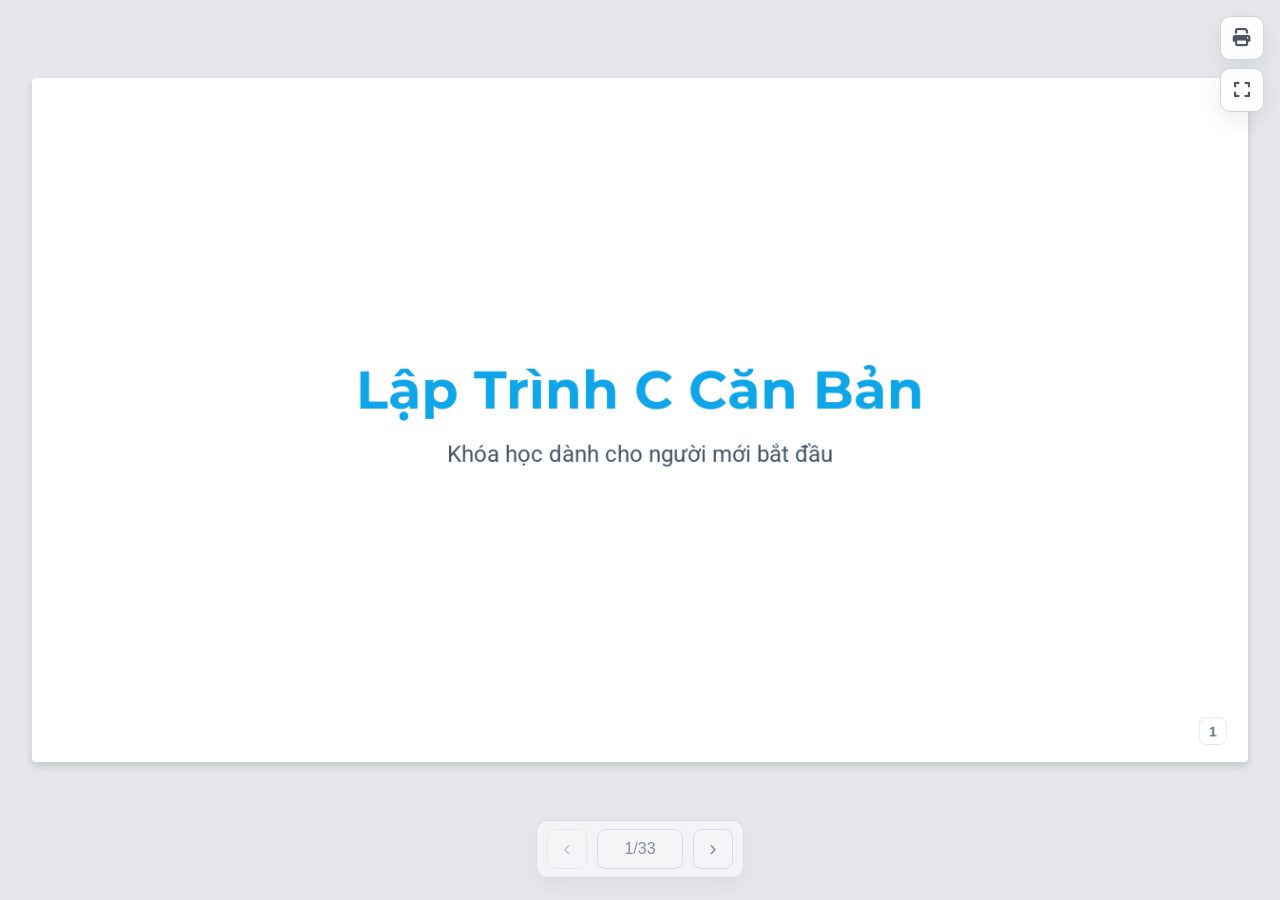
==== c/index.html @ 613a0bf1 "Thêm slide cho ngôn ngữ C (chưa hoàn chỉnh), tái cấu trúc css dự án để tái sử dụng sau này" ====
<!DOCTYPE html>
<html lang="vi">
<head>
    <meta charset="UTF-8">
    <meta name="viewport" content="width=device-width, initial-scale=1.0">
    <title>Khóa Học Lập Trình C Căn Bản</title>
    <link rel="preconnect" href="https://fonts.googleapis.com">
    <link rel="preconnect" href="https://fonts.gstatic.com" crossorigin>
    <link href="https://fonts.googleapis.com/css2?family=Montserrat:wght@500;700&family=Roboto+Mono:wght@400;500&family=Roboto:wght@400;500;700&display=swap" rel="stylesheet">
    <link rel="stylesheet" href="https://cdnjs.cloudflare.com/ajax/libs/font-awesome/6.5.1/css/all.min.css">
    <link rel="shortcut icon" href="../common/icon.png" type="image/x-icon">
    <link rel="stylesheet" href="../common/slide-style-2.css">
    <link rel="stylesheet" href="../common/slide-controller.css">
</head>
<body>

    <!-- Slide 1: Title Slide -->
    <div class="slide-container">
        <div class="title-layout">
            <h1>Lập Trình C Căn Bản</h1>
            <p class="subtitle">Khóa học dành cho người mới bắt đầu</p>
        </div>
    </div>

    <!-- Slide 2: Section 1 Title -->
    <div class="slide-container">
        <div class="section-title-layout">
            <h2>Chương 1</h2>
            <hr>
            <h1 style="color: #1E293B;">Cơ Bản Về Ngôn Ngữ C</h1>
            <p class="subtitle">Giới thiệu, cài đặt và viết chương trình đầu tiên</p>
        </div>
    </div>

    <!-- Slide 3: Giới thiệu C & DevC++ -->
    <div class="slide-container">
        <h2 class="slide-title">Giới thiệu ngôn ngữ C & Công cụ</h2>
        <div class="content-area">
            <div class="two-column">
                <div>
                    <h3>Tại sao chọn C?</h3>
                    <ul class="bullet-list">
                        <li><strong>Nền tảng vững chắc:</strong> C là ngôn ngữ mẹ của nhiều ngôn ngữ hiện đại (C++, Java, C#, PHP).</li>
                        <li><strong>Hiệu suất cao:</strong> Chạy nhanh, tương tác trực tiếp với bộ nhớ và phần cứng.</li>
                        <li><strong>Tính di động:</strong> Mã C có thể biên dịch trên nhiều hệ điều hành.</li>
                    </ul>
                    <h3 style="margin-top: 25px;">Công cụ lập trình (DevC++)</h3>
                    <ul class="bullet-list">
                        <li>Môi trường phát triển tích hợp (IDE) nhẹ và miễn phí.</li>
                        <li>Tích hợp sẵn trình biên dịch MinGW (GCC).</li>
                        <li>Rất dễ cài đặt và sử dụng cho người mới tiếp cận lập trình.</li>
                    </ul>
                </div>
                <div>
                    <div class="image-wrapper">
                        <img src="http://googleusercontent.com/image_collection/image_retrieval/2003198555162669123" alt="C programming language concept">
                    </div>
                </div>
            </div>
        </div>
    </div>

    <!-- Slide 4: Chương trình đầu tiên -->
    <div class="slide-container">
        <h2 class="slide-title">Chương trình C đầu tiên</h2>
        <div class="content-area">
            <div class="two-column">
                <div>
<pre class="code-block">
<span class="cmt">/* Chương trình in ra câu chào */</span>
<span class="kw">#include</span> &lt;stdio.h&gt;

<span class="type">int</span> <span class="fn">main</span>() {
    <span class="cmt">// Lệnh in nội dung ra màn hình</span>
    <span class="fn">printf</span>(<span class="str">"Hello, World!\n"</span>);
    
    <span class="kw">return</span> <span class="num">0</span>;
}
</pre>
                </div>
                <div>
                    <h3>Giải thích từng dòng lệnh</h3>
                    <ul class="bullet-list">
                        <li><strong><span class="kw">#include</span> &lt;stdio.h&gt;</strong>: Khai báo thư viện Standard Input/Output để dùng hàm printf.</li>
                        <li><strong><span class="type">int</span> <span class="fn">main</span>()</strong>: Hàm chính. Mọi chương trình C đều bắt đầu chạy từ đây.</li>
                        <li><strong>{ }</strong>: Cặp ngoặc nhọn bao bọc khối lệnh.</li>
                        <li><strong><span class="fn">printf</span>(...)</strong>: Hàm xuất dữ liệu. <span class="str">\n</span> dùng để xuống dòng.</li>
                        <li><strong><span class="kw">return</span> <span class="num">0</span>;</strong>: Kết thúc hàm main, báo hiệu chạy thành công.</li>
                        <li><strong>Dấu ;</strong>: Lệnh trong C bắt buộc kết thúc bằng chấm phẩy.</li>
                    </ul>
                </div>
            </div>
        </div>
    </div>

    <!-- Slide 5: Kiểu dữ liệu, biến, hằng -->
    <div class="slide-container">
        <h2 class="slide-title">Kiểu dữ liệu, Biến và Hằng</h2>
        <div class="content-area">
            <div class="tiled-content">
                <div class="tile">
                    <div class="icon"><i class="fa-solid fa-cube"></i></div>
                    <h3>Kiểu Dữ Liệu</h3>
                    <p>Xác định loại và kích thước lưu trữ.</p>
                    <ul class="bullet-list">
                        <li><strong>int:</strong> Số nguyên (VD: 10, -5)</li>
                        <li><strong>float:</strong> Số thực (VD: 3.14)</li>
                        <li><strong>double:</strong> Số thực cực lớn</li>
                        <li><strong>char:</strong> Ký tự (VD: 'A')</li>
                    </ul>
                </div>
                <div class="tile">
                    <div class="icon"><i class="fa-solid fa-box-open"></i></div>
                    <h3>Biến (Variables)</h3>
                    <p>Vùng nhớ dùng để lưu trữ dữ liệu, có thể thay đổi giá trị.</p>
                    <p><strong>Cú pháp:</strong><br><code>type name = value;</code></p>
                    <p><strong>Quy tắc đặt tên:</strong><br>Không bắt đầu bằng số, không khoảng trắng, phân biệt hoa/thường.</p>
                </div>
                <div class="tile">
                    <div class="icon"><i class="fa-solid fa-lock"></i></div>
                    <h3>Hằng (Constants)</h3>
                    <p>Giá trị cố định, KHÔNG thể thay đổi khi chạy.</p>
                    <p><strong>Từ khóa const:</strong><br><code>const float PI = 3.14;</code></p>
                    <p><strong>Macro:</strong><br><code>#define PI 3.14</code></p>
                </div>
            </div>
        </div>
    </div>

    <!-- Slide 6: Các phép toán (Phần 1 - Số học) -->
    <div class="slide-container">
        <h2 class="slide-title">Các Phép Toán: 1. Phép toán số học</h2>
        <div class="content-area">
            <p>Sử dụng để thực hiện các phép tính toán học cơ bản.</p>
            <div class="two-column">
                <div>
                    <table>
                        <thead>
                            <tr>
                                <th>Ký hiệu</th>
                                <th>Ý nghĩa</th>
                            </tr>
                        </thead>
                        <tbody>
                            <tr><td><code>+</code></td><td>Cộng hai toán hạng</td></tr>
                            <tr><td><code>-</code></td><td>Trừ hai toán hạng</td></tr>
                            <tr><td><code>*</code></td><td>Nhân hai toán hạng</td></tr>
                            <tr><td><code>/</code></td><td>Chia hai toán hạng (lấy nguyên nếu là int)</td></tr>
                            <tr><td><code>%</code></td><td>Chia lấy phần dư (chỉ dùng cho số nguyên)</td></tr>
                        </tbody>
                    </table>
                </div>
                <div>
<pre class="code-block">
<span class="type">int</span> a = <span class="num">10</span>, b = <span class="num">3</span>;

<span class="type">int</span> tong = a + b;   <span class="cmt">// 13</span>
<span class="type">int</span> hieu = a - b;   <span class="cmt">// 7</span>
<span class="type">int</span> tich = a * b;   <span class="cmt">// 30</span>
<span class="type">int</span> thuong = a / b; <span class="cmt">// 3 (Mất phần thập phân)</span>
<span class="type">int</span> du = a % b;     <span class="cmt">// 1 (10 chia 3 dư 1)</span>
</pre>
                </div>
            </div>
        </div>
    </div>

    <!-- Slide 7: Các phép toán (Phần 2 - So sánh) -->
    <div class="slide-container">
        <h2 class="slide-title">Các Phép Toán: 2. Phép toán so sánh</h2>
        <div class="content-area">
            <p>Dùng để so sánh 2 giá trị. Kết quả trả về là <strong>1 (Đúng - True)</strong> hoặc <strong>0 (Sai - False)</strong>.</p>
            <div class="two-column">
                <div>
                    <table>
                        <thead>
                            <tr>
                                <th>Ký hiệu</th>
                                <th>Ý nghĩa</th>
                            </tr>
                        </thead>
                        <tbody>
                            <tr><td><code>==</code></td><td>Bằng nhau</td></tr>
                            <tr><td><code>!=</code></td><td>Khác nhau</td></tr>
                            <tr><td><code>&gt;</code></td><td>Lớn hơn</td></tr>
                            <tr><td><code>&lt;</code></td><td>Nhỏ hơn</td></tr>
                            <tr><td><code>&gt;=</code></td><td>Lớn hơn hoặc bằng</td></tr>
                            <tr><td><code>&lt;=</code></td><td>Nhỏ hơn hoặc bằng</td></tr>
                        </tbody>
                    </table>
                </div>
                <div>
<pre class="code-block" style="font-size: 17px;">
<span class="type">int</span> a = <span class="num">5</span>, b = <span class="num">8</span>;

<span class="fn">printf</span>(<span class="str">"%d"</span>, a == b); <span class="cmt">// In ra 0 (Sai)</span>
<span class="fn">printf</span>(<span class="str">"%d"</span>, a != b); <span class="cmt">// In ra 1 (Đúng)</span>
<span class="fn">printf</span>(<span class="str">"%d"</span>, a &lt; b);  <span class="cmt">// In ra 1 (Đúng)</span>

<span class="cmt">// Rất dễ nhầm lẫn giữa = (gán) và == (so sánh)</span>
</pre>
                </div>
            </div>
        </div>
    </div>

    <!-- Slide 8: Các phép toán (Phần 3 - Logic) -->
    <div class="slide-container">
        <h2 class="slide-title">Các Phép Toán: 3. Phép toán Logic</h2>
        <div class="content-area">
            <p>Dùng để kết hợp nhiều điều kiện với nhau (thường dùng trong lệnh if, while).</p>
            <div class="two-column">
                <div>
                    <table>
                        <thead>
                            <tr>
                                <th>Ký hiệu</th>
                                <th>Tên gọi</th>
                                <th>Điều kiện Đúng khi nào?</th>
                            </tr>
                        </thead>
                        <tbody>
                            <tr><td><code>&&</code></td><td>AND (Và)</td><td>Khi <strong>TẤT CẢ</strong> các điều kiện đều đúng.</td></tr>
                            <tr><td><code>||</code></td><td>OR (Hoặc)</td><td>Khi có <strong>ÍT NHẤT 1</strong> điều kiện đúng.</td></tr>
                            <tr><td><code>!</code></td><td>NOT (Phủ định)</td><td>Đảo ngược kết quả (Đúng thành Sai, Sai thành Đúng).</td></tr>
                        </tbody>
                    </table>
                </div>
                <div>
<pre class="code-block" style="font-size: 17px;">
<span class="type">int</span> diem = <span class="num">8</span>;
<span class="type">int</span> hanh_kiem = <span class="num">1</span>; <span class="cmt">// 1 là Tốt</span>

<span class="cmt">// Học sinh giỏi nếu điểm >= 8 VÀ hạnh kiểm tốt</span>
<span class="type">int</span> isHSG = (diem &gt;= <span class="num">8</span>) && (hanh_kiem == <span class="num">1</span>); 

<span class="cmt">// Đậu nếu điểm Toán hoặc Lý >= 5</span>
<span class="type">int</span> isDau = (toan &gt;= <span class="num">5</span>) || (ly &gt;= <span class="num">5</span>);
</pre>
                </div>
            </div>
        </div>
    </div>

    <!-- Slide 9: Các phép toán (Phần 4 - Gán & Tăng giảm) -->
    <div class="slide-container">
        <h2 class="slide-title">Các Phép Toán: 4. Gán và Tăng/Giảm</h2>
        <div class="content-area">
            <div class="two-column">
                <div>
                    <h3>Phép Gán (Assignment)</h3>
                    <p>Dùng để gán giá trị từ bên phải sang biến bên trái.</p>
                    <table>
                        <tbody>
                            <tr><td><code>=</code></td><td><code>a = 5</code></td></tr>
                            <tr><td><code>+=</code></td><td><code>a += 3</code> (Tương đương <code>a = a + 3</code>)</td></tr>
                            <tr><td><code>-=</code></td><td><code>a -= 2</code> (Tương đương <code>a = a - 2</code>)</td></tr>
                            <tr><td><code>*=</code>, <code>/=</code></td><td>Hoạt động tương tự</td></tr>
                        </tbody>
                    </table>
                </div>
                <div>
                    <h3>Phép Tăng / Giảm</h3>
                    <p>Dùng để tăng hoặc giảm biến đi 1 đơn vị.</p>
                    <ul class="bullet-list">
                        <li><code>++a</code> hoặc <code>a++</code> : Tăng a lên 1.</li>
                        <li><code>--a</code> hoặc <code>a--</code> : Giảm a đi 1.</li>
                    </ul>
<pre class="code-block" style="margin-top: 10px;">
<span class="type">int</span> x = <span class="num">10</span>;
x++; <span class="cmt">// Lúc này x = 11</span>
x--; <span class="cmt">// Trở lại x = 10</span>
</pre>
                </div>
            </div>
        </div>
    </div>

    <!-- Slide 10: Nhập Xuất & Comment -->
    <div class="slide-container">
        <h2 class="slide-title">Lệnh Nhập/Xuất & Chú Thích (Comment)</h2>
        <div class="content-area">
            <div class="two-column">
                <div>
<pre class="code-block" style="font-size: 16px;">
<span class="kw">#include</span> &lt;stdio.h&gt;

<span class="type">int</span> <span class="fn">main</span>() {
    <span class="type">int</span> age;
    <span class="type">float</span> weight;

    <span class="cmt">// printf dùng để xuất văn bản</span>
    <span class="fn">printf</span>(<span class="str">"Nhap tuoi cua ban: "</span>);

    <span class="cmt">/* scanf dùng để đọc dữ liệu từ bàn phím.
       CHÚ Ý: Phải có dấu & trước tên biến */</span>
    <span class="fn">scanf</span>(<span class="str">"%d"</span>, &amp;age);

    <span class="fn">printf</span>(<span class="str">"Nhap can nang (kg): "</span>);
    <span class="fn">scanf</span>(<span class="str">"%f"</span>, &amp;weight);

    <span class="cmt">// In dữ liệu ra màn hình</span>
    <span class="fn">printf</span>(<span class="str">"Ban %d tuoi, %.1f kg."</span>, age, weight);
    <span class="kw">return</span> <span class="num">0</span>;
}
</pre>
                </div>
                <div>
                    <h3>Lưu ý quan trọng</h3>
                    <ul class="bullet-list">
                        <li>Hàm <strong>scanf</strong> bắt buộc phải có dấu <strong>&amp;</strong> (ampersand) trước tên biến (VD: <code>&amp;age</code>) để truyền địa chỉ bộ nhớ.</li>
                        <li>Hàm <strong>printf</strong> KHÔNG CẦN dấu <code>&amp;</code> khi in giá trị ra.</li>
                        <li><strong>Chú thích 1 dòng:</strong> Dùng <code>// nội dung</code></li>
                        <li><strong>Chú thích nhiều dòng:</strong> Dùng <code>/* nội dung */</code></li>
                        <li>Máy tính sẽ bỏ qua chú thích khi chạy chương trình. Nhằm mục đích cho người đọc code hiểu.</li>
                    </ul>
                </div>
            </div>
        </div>
    </div>

    <!-- Slide 11: Chuỗi định dạng -->
    <div class="slide-container">
        <h2 class="slide-title">Chuỗi định dạng (Format Specifiers)</h2>
        <div class="content-area">
            <p>Chuỗi định dạng được sử dụng trong <code>printf</code> và <code>scanf</code> để cho máy tính biết bạn đang muốn làm việc với loại dữ liệu nào.</p>
            <table>
                <thead>
                    <tr>
                        <th>Ký hiệu</th>
                        <th>Kiểu dữ liệu</th>
                        <th>Giải thích & Ví dụ minh họa</th>
                    </tr>
                </thead>
                <tbody>
                    <tr>
                        <td><code>%d</code></td>
                        <td><strong>int</strong> (Số nguyên)</td>
                        <td>Dùng cho số nguyên. VD: <code>printf("Tuổi: %d", 20);</code></td>
                    </tr>
                    <tr>
                        <td><code>%f</code></td>
                        <td><strong>float</strong> (Số thực)</td>
                        <td>Số thực độ chính xác thường. Có thể dùng <code>%.2f</code> để làm tròn 2 chữ số thập phân.</td>
                    </tr>
                    <tr>
                        <td><code>%lf</code></td>
                        <td><strong>double</strong> (Số thực lớn)</td>
                        <td>Dùng khi cần số thực chính xác cao. Bắt buộc dùng <code>%lf</code> khi <code>scanf</code> kiểu double.</td>
                    </tr>
                    <tr>
                        <td><code>%c</code></td>
                        <td><strong>char</strong> (Ký tự)</td>
                        <td>In ra 1 ký tự duy nhất. VD: <code>printf("Hạng: %c", 'A');</code></td>
                    </tr>
                    <tr>
                        <td><code>%s</code></td>
                        <td><strong>char[]</strong> (Chuỗi)</td>
                        <td>In ra chuỗi ký tự (mảng char). VD: <code>printf("Tên: %s", "John");</code></td>
                    </tr>
                </tbody>
            </table>
        </div>
    </div>

    <!-- Slide 12: Bài tập Chương 1 -->
    <div class="slide-container">
        <h2 class="slide-title">Bài tập vận dụng: Chương 1</h2>
        <div class="content-area">
            <ul class="exercise-list">
                <li><strong>Bài 1:</strong> Viết chương trình nhập vào 2 số nguyên a và b. Thực hiện hoán vị (đổi chỗ) giá trị của 2 biến này và in kết quả ra màn hình.</li>
                <li><strong>Bài 2:</strong> Nhập vào bán kính r của một hình tròn. Tính và in ra chu vi và diện tích của hình tròn đó (Sử dụng <code>const float PI = 3.14;</code>).</li>
                <li><strong>Bài 3:</strong> Viết chương trình tính diện tích và chu vi hình chữ nhật với chiều dài và chiều rộng được nhập từ bàn phím.</li>
                <li><strong>Bài 4:</strong> Nhập vào một số nguyên x. Tính và in ra giá trị bình phương của x.</li>
                <li><strong>Bài 5:</strong> Nhập vào một số thực dương n. Hãy tính và in ra căn bậc 2 của n. (Gợi ý: Sử dụng thư viện <code>#include &lt;math.h&gt;</code> và hàm <code>sqrt(n)</code>).</li>
            </ul>
        </div>
    </div>

    <!-- Slide 13: Section 2 Title -->
    <div class="slide-container">
        <div class="section-title-layout">
            <h2>Chương 2</h2>
            <hr>
            <h1 style="color: #1E293B;">Cấu Trúc Điều Khiển</h1>
            <p class="subtitle">Lệnh rẽ nhánh (If, Switch) và Vòng lặp (For, While)</p>
        </div>
    </div>

    <!-- Slide 14: Rẽ nhánh If chi tiết -->
    <div class="slide-container">
        <h2 class="slide-title">Cấu trúc rẽ nhánh (If - Else)</h2>
        <div class="content-area">
            <div class="two-column">
                <div>
                    <h3>1. Lệnh if cơ bản</h3>
                    <p>Chỉ thực hiện nếu điều kiện ĐÚNG.</p>
<pre class="code-block" style="font-size: 16px;">
<span class="kw">if</span> (tuoi &gt;= <span class="num">18</span>) {
    <span class="fn">printf</span>(<span class="str">"Duoc phep lai xe."</span>);
}
</pre>
                    <h3>2. Lệnh if - else</h3>
                    <p>Xử lý 2 trường hợp Đúng / Sai.</p>
<pre class="code-block" style="font-size: 16px;">
<span class="kw">if</span> (diem &gt;= <span class="num">5.0</span>) {
    <span class="fn">printf</span>(<span class="str">"Dau"</span>);
} <span class="kw">else</span> {
    <span class="fn">printf</span>(<span class="str">"Rot"</span>);
}
</pre>
                </div>
                <div>
                    <h3>3. Lệnh if - else if - else</h3>
                    <p>Kiểm tra nhiều điều kiện liên tiếp nhau.</p>
<pre class="code-block" style="font-size: 16px;">
<span class="type">float</span> diem = <span class="num">7.5</span>;

<span class="kw">if</span> (diem &gt;= <span class="num">8.0</span>) {
    <span class="fn">printf</span>(<span class="str">"Xep loai: Gioi"</span>);
} 
<span class="kw">else if</span> (diem &gt;= <span class="num">6.5</span>) {
    <span class="fn">printf</span>(<span class="str">"Xep loai: Kha"</span>);
} 
<span class="kw">else if</span> (diem &gt;= <span class="num">5.0</span>) {
    <span class="fn">printf</span>(<span class="str">"Xep loai: Trung Binh"</span>);
} 
<span class="kw">else</span> {
    <span class="cmt">// Chạy khi tất cả các đk trên đều SAI</span>
    <span class="fn">printf</span>(<span class="str">"Xep loai: Yeu"</span>);
}
</pre>
                </div>
            </div>
        </div>
    </div>

    <!-- Slide 15: Switch Case -->
    <div class="slide-container">
        <h2 class="slide-title">Câu lệnh Switch - Case</h2>
        <div class="content-area">
            <div class="two-column">
                <div>
                    <p>Sử dụng thay thế cho <code>if-else if</code> kéo dài khi biến chỉ nhận các giá trị rời rạc cụ thể (số nguyên int hoặc ký tự char).</p>
                    <ul class="bullet-list">
                        <li><code>case</code>: Xác định giá trị cụ thể.</li>
                        <li><code>break</code>: Thoát khỏi switch, nếu thiếu sẽ bị "trôi" sang case tiếp theo.</li>
                        <li><code>default</code>: Chạy khi không khớp case nào (tương đương <code>else</code>).</li>
                    </ul>
                </div>
                <div>
<pre class="code-block">
<span class="type">int</span> lua_chon = <span class="num">2</span>;

<span class="kw">switch</span> (lua_chon) {
    <span class="kw">case</span> <span class="num">1</span>:
        <span class="fn">printf</span>(<span class="str">"Ban chon Them moi"</span>);
        <span class="kw">break</span>;
    <span class="kw">case</span> <span class="num">2</span>:
        <span class="fn">printf</span>(<span class="str">"Ban chon Chinh sua"</span>);
        <span class="kw">break</span>;
    <span class="kw">case</span> <span class="num">3</span>:
        <span class="fn">printf</span>(<span class="str">"Ban chon Xoa"</span>);
        <span class="kw">break</span>;
    <span class="kw">default</span>:
        <span class="fn">printf</span>(<span class="str">"Lua chon khong hop le!"</span>);
}
</pre>
                </div>
            </div>
        </div>
    </div>

    <!-- Slide 16: Bài tập If - Switch -->
    <div class="slide-container">
        <h2 class="slide-title">Bài tập vận dụng: If &amp; Switch</h2>
        <div class="content-area">
            <ul class="exercise-list">
                <li><strong>Bài 1:</strong> Nhập vào một số nguyên n. Kiểm tra và thông báo n là số chẵn hay số lẻ ra màn hình.</li>
                <li><strong>Bài 2:</strong> Nhập vào 3 số thực a, b, c. Tìm và in ra giá trị lớn nhất trong 3 số đó.</li>
                <li><strong>Bài 3:</strong> Giải phương trình bậc nhất: <code>ax + b = 0</code>. Hãy xét kỹ trường hợp a=0 (phương trình vô nghiệm hoặc vô số nghiệm) và a khác 0.</li>
                <li><strong>Bài 4:</strong> Tính tiền điện: Nhập số chữ điện tiêu thụ. Tính theo giá lũy tiến: 50 chữ đầu (1500đ/chữ), 50 chữ tiếp theo (2000đ/chữ), phần còn lại (3000đ/chữ).</li>
                <li><strong>Bài 5:</strong> Viết chương trình máy tính cầm tay. Nhập 2 số và 1 ký tự phép toán (+, -, *, /). Dùng <code>switch-case</code> để kiểm tra phép toán, in ra kết quả.</li>
            </ul>
        </div>
    </div>

    <!-- Slide 17: Vòng lặp For -->
    <div class="slide-container">
        <h2 class="slide-title">Vòng lặp For</h2>
        <div class="content-area">
            <div class="two-column">
                <div>
                    <h3>Định nghĩa và Cú pháp</h3>
                    <p>Sử dụng khi bạn <strong>đã biết trước</strong> số lần lặp cụ thể.</p>
<pre class="code-block">
<span class="kw">for</span> (khởi_tạo; điều_kiện; bước_nhảy) {
    <span class="cmt">// Khối lệnh lặp lại</span>
}
</pre>
                    <ul class="bullet-list">
                        <li><strong>Khởi tạo:</strong> Thực hiện 1 lần duy nhất đầu tiên (VD: <code>int i = 1;</code>).</li>
                        <li><strong>Điều kiện:</strong> Kiểm tra trước mỗi vòng lặp. Đúng thì chạy, Sai thì dừng (VD: <code>i &lt;= 10;</code>).</li>
                        <li><strong>Bước nhảy:</strong> Thực hiện vào cuối mỗi vòng (VD: <code>i++</code>).</li>
                    </ul>
                </div>
                <div>
<pre class="code-block">
<span class="cmt">// Ví dụ: In ra các số từ 1 đến 5</span>
<span class="type">int</span> i;
<span class="kw">for</span> (i = <span class="num">1</span>; i &lt;= <span class="num">5</span>; i++) {
    <span class="fn">printf</span>(<span class="str">"%d "</span>, i);
}
<span class="cmt">// Kết quả in ra: 1 2 3 4 5</span>

<span class="cmt">// Vòng lặp chạy lùi</span>
<span class="kw">for</span> (i = <span class="num">5</span>; i &gt; <span class="num">0</span>; i--) {
    <span class="fn">printf</span>(<span class="str">"%d "</span>, i);
}
<span class="cmt">// Kết quả: 5 4 3 2 1</span>
</pre>
                </div>
            </div>
        </div>
    </div>

    <!-- Slide 18: Bài tập Vòng lặp For -->
    <div class="slide-container">
        <h2 class="slide-title">Bài tập vận dụng: Vòng lặp For</h2>
        <div class="content-area">
            <ul class="exercise-list">
                <li><strong>Bài 1:</strong> Nhập vào số nguyên dương n. Viết vòng lặp tính tổng: S = 1 + 2 + 3 + ... + n.</li>
                <li><strong>Bài 2:</strong> Nhập vào số nguyên dương n, tính giai thừa của n (n! = 1 * 2 * ... * n).</li>
                <li><strong>Bài 3:</strong> In ra màn hình bảng cửu chương của một số N (Nhập N từ 2 đến 9).</li>
                <li><strong>Bài 4:</strong> Nhập vào số nguyên dương n. Tìm và in ra tất cả các ước số của n.</li>
                <li><strong>Bài 5:</strong> Vẽ hình chữ nhật đặc bằng các dấu <code>*</code> dựa vào chiều dài và chiều rộng nhập từ bàn phím (sử dụng 2 vòng lặp lồng nhau).</li>
            </ul>
        </div>
    </div>

    <!-- Slide 19: Vòng lặp While & Do-While -->
    <div class="slide-container">
        <h2 class="slide-title">Vòng lặp While &amp; Do-While</h2>
        <div class="content-area">
            <div class="two-column">
                <div>
                    <h3>Vòng lặp while</h3>
                    <p>Kiểm tra điều kiện TRƯỚC. Dùng khi <strong>chưa biết trước</strong> số lần lặp.</p>
<pre class="code-block" style="font-size: 16px;">
<span class="type">int</span> n = <span class="num">5</span>;
<span class="kw">while</span> (n &gt; <span class="num">0</span>) {
    <span class="fn">printf</span>(<span class="str">"%d "</span>, n);
    n--; <span class="cmt">// Quan trọng: tránh lặp vô hạn</span>
}
</pre>
                </div>
                <div>
                    <h3>Vòng lặp do - while</h3>
                    <p>Thực hiện lệnh ÍT NHẤT 1 LẦN, sau đó mới kiểm tra điều kiện. (Thường dùng ép người dùng nhập lại).</p>
<pre class="code-block" style="font-size: 16px;">
<span class="type">int</span> age;
<span class="kw">do</span> {
    <span class="fn">printf</span>(<span class="str">"Nhap tuoi (&gt;0): "</span>);
    <span class="fn">scanf</span>(<span class="str">"%d"</span>, &amp;age);
} <span class="kw">while</span> (age &lt;= <span class="num">0</span>);
</pre>
                </div>
            </div>
            <p class="subtitle" style="text-align: center; margin-top: 15px;"><strong>Lưu ý:</strong> Cẩn thận với vòng lặp vô tận (Infinite Loops) nếu quên thay đổi giá trị của điều kiện dừng.</p>
        </div>
    </div>

    <!-- Slide 20: Bài tập While & Do-While -->
    <div class="slide-container">
        <h2 class="slide-title">Bài tập vận dụng: While &amp; Do-While</h2>
        <div class="content-area">
            <ul class="exercise-list">
                <li><strong>Bài 1:</strong> Dùng <code>do-while</code> để yêu cầu nhập 1 số trong khoảng 1 đến 10. Nếu nhập sai, in thông báo lỗi và yêu cầu nhập lại liên tục.</li>
                <li><strong>Bài 2:</strong> Nhập vào một số nguyên dương. Dùng <code>while</code> để đếm xem số đó có bao nhiêu chữ số (bằng cách chia liên tiếp cho 10).</li>
                <li><strong>Bài 3:</strong> Nhập vào một số nguyên dương n. Hãy đảo ngược thứ tự các chữ số của n và in ra.</li>
                <li><strong>Bài 4:</strong> Tìm Ước chung lớn nhất (UCLN) của hai số a và b bằng thuật toán Euclid (chia lấy dư trong vòng lặp while).</li>
                <li><strong>Bài 5:</strong> Trò chơi đoán số: Random 1 số (1-100). Cho người chơi nhập vòng lặp, in ra gợi ý "Lớn hơn" hoặc "Nhỏ hơn" cho tới khi đoán trúng.</li>
            </ul>
        </div>
    </div>

    <!-- Slide 21: Section 3 Title -->
    <div class="slide-container">
        <div class="section-title-layout">
            <h2>Chương 3</h2>
            <hr>
            <h1 style="color: #1E293B;">Hàm & Cấu Trúc Chương Trình</h1>
            <p class="subtitle">Tái sử dụng mã nguồn và chia nhỏ chương trình</p>
        </div>
    </div>

    <!-- Slide 22: Hàm trả về giá trị -->
    <div class="slide-container">
        <h2 class="slide-title">Hàm có giá trị trả về (Return)</h2>
        <div class="content-area">
            <div class="two-column">
                <div>
                    <p>Hàm là một khối lệnh độc lập nhận đầu vào (tham số), xử lý và <strong>trả về một kết quả</strong> ra bên ngoài thông qua từ khóa <code>return</code>.</p>
                    <ul class="bullet-list">
                        <li><strong>Kiểu trả về:</strong> Là <code>int</code>, <code>float</code>, <code>char</code>... ứng với giá trị trả ra.</li>
                        <li><strong>return:</strong> Ngay khi gặp lệnh return, hàm sẽ lập tức kết thúc.</li>
                    </ul>
                </div>
                <div>
<pre class="code-block" style="font-size: 16px;">
<span class="cmt">// Hàm nhận vào 2 số, trả về 1 số int</span>
<span class="type">int</span> <span class="fn">tinhTong</span>(<span class="type">int</span> a, <span class="type">int</span> b) {
    <span class="type">int</span> ketQua = a + b;
    <span class="kw">return</span> ketQua; <span class="cmt">// Trả giá trị ra</span>
}

<span class="type">int</span> <span class="fn">main</span>() {
    <span class="cmt">// Gọi hàm và lưu kết quả vào biến</span>
    <span class="type">int</span> tongToanLy = <span class="fn">tinhTong</span>(<span class="num">8</span>, <span class="num">9</span>);
    <span class="fn">printf</span>(<span class="str">"Tong la: %d"</span>, tongToanLy);
    <span class="kw">return</span> <span class="num">0</span>;
}
</pre>
                </div>
            </div>
        </div>
    </div>

    <!-- Slide 23: Hàm Không trả về giá trị -->
    <div class="slide-container">
        <h2 class="slide-title">Hàm KHÔNG trả về giá trị (Void)</h2>
        <div class="content-area">
            <div class="two-column">
                <div>
                    <p>Được sử dụng khi hàm chỉ thực hiện các thao tác (như in ra màn hình, ghi file) mà <strong>không cần</strong> xuất ra giá trị nào để tính toán tiếp.</p>
                    <ul class="bullet-list">
                        <li>Sử dụng từ khóa <code>void</code> thay cho kiểu dữ liệu.</li>
                        <li>Không bắt buộc phải có lệnh <code>return;</code> ở cuối hàm.</li>
                    </ul>
                </div>
                <div>
<pre class="code-block" style="font-size: 16px;">
<span class="cmt">// Hàm void chỉ in ra, không trả về gì</span>
<span class="type">void</span> <span class="fn">inLoiChao</span>(<span class="type">char</span> ten[]) {
    <span class="fn">printf</span>(<span class="str">"==================\n"</span>);
    <span class="fn">printf</span>(<span class="str">"Xin chao ban %s!\n"</span>, ten);
    <span class="fn">printf</span>(<span class="str">"==================\n"</span>);
}

<span class="type">int</span> <span class="fn">main</span>() {
    <span class="cmt">// Chỉ cần gọi hàm là chạy lệnh bên trong</span>
    <span class="fn">inLoiChao</span>(<span class="str">"Sinh vien"</span>);
    <span class="kw">return</span> <span class="num">0</span>;
}
</pre>
                </div>
            </div>
        </div>
    </div>

    <!-- Slide 24: Bài tập Hàm -->
    <div class="slide-container">
        <h2 class="slide-title">Bài tập vận dụng: Hàm</h2>
        <div class="content-area">
            <ul class="exercise-list">
                <li><strong>Bài 1:</strong> Viết hàm <code>int kiemTraSNT(int n)</code> trả về 1 nếu n là số nguyên tố, trả về 0 nếu sai. Dùng hàm này in các SNT từ 1 đến 100.</li>
                <li><strong>Bài 2:</strong> Viết hàm <code>int timMax(int a, int b, int c)</code> trả về số lớn nhất.</li>
                <li><strong>Bài 3:</strong> Viết hàm <code>float chuyenDoiDoC(float doF)</code> chuyển đổi từ Fahrenheit sang Celsius: C = (F - 32) * 5/9.</li>
                <li><strong>Bài 4:</strong> Viết hàm <code>void veHinhVuong(int canh)</code> chỉ làm nhiệm vụ in ra màn hình một hình vuông dấu <code>*</code> cạnh bằng N.</li>
                <li><strong>Bài 5:</strong> Viết hàm <code>int tinhFibonacci(int n)</code> trả về số Fibonacci thứ n trong dãy (F0=0, F1=1, Fn = Fn-1 + Fn-2).</li>
            </ul>
        </div>
    </div>

    <!-- Slide 25: File Header -->
    <div class="slide-container">
        <h2 class="slide-title">Làm việc với nhiều File Header (.h)</h2>
        <div class="content-area">
            <p>Chia nhỏ chương trình thành các module để quản lý dự án lớn dễ dàng hơn.</p>
            <div class="two-column">
                <div>
                    <h3>1. File Header (math_utils.h)</h3>
                    <p>Chứa "Khai báo hàm" (Declaration).</p>
<pre class="code-block" style="font-size: 16px;">
<span class="kw">#ifndef</span> MATH_UTILS_H
<span class="kw">#define</span> MATH_UTILS_H

<span class="type">int</span> <span class="fn">cong</span>(<span class="type">int</span> a, <span class="type">int</span> b);
<span class="type">int</span> <span class="fn">tru</span>(<span class="type">int</span> a, <span class="type">int</span> b);

<span class="kw">#endif</span>
</pre>
                </div>
                <div>
                    <h3>2. File Mã Nguồn (main.c)</h3>
                    <p>Include file <code>.h</code> (bằng dấu <code>" "</code>) để sử dụng.</p>
<pre class="code-block" style="font-size: 16px;">
<span class="kw">#include</span> &lt;stdio.h&gt;
<span class="kw">#include</span> <span class="str">"math_utils.h"</span>

<span class="type">int</span> <span class="fn">main</span>() {
    <span class="type">int</span> kq = <span class="fn">cong</span>(<span class="num">5</span>, <span class="num">3</span>);
    <span class="fn">printf</span>(<span class="str">"KQ = %d"</span>, kq);
    <span class="kw">return</span> <span class="num">0</span>;
}
</pre>
                </div>
            </div>
        </div>
    </div>

    <!-- Slide 26: Bài tập Header -->
    <div class="slide-container">
        <h2 class="slide-title">Bài tập vận dụng: Chia File Header</h2>
        <div class="content-area">
            <ul class="exercise-list">
                <li><strong>Bài 1:</strong> Tạo thư viện <code>basic_math.h</code> và <code>basic_math.c</code> chứa các hàm cộng, trừ, nhân, chia. Gọi chúng ở file <code>main.c</code>.</li>
                <li><strong>Bài 2:</strong> Tạo thư viện <code>geometry.h</code> định nghĩa các hàm tính diện tích/chu vi hình tròn, hình chữ nhật. Viết <code>main.c</code> để dùng.</li>
                <li><strong>Bài 3:</strong> Viết một thư viện <code>string_utils.h</code> chứa hàm để đếm độ dài của một chuỗi ký tự tự viết.</li>
                <li><strong>Bài 4:</strong> Phân tách hàm kiểm tra nguyên tố (SNT) ra một file <code>number_check.h</code> riêng biệt và tích hợp vào <code>main.c</code>.</li>
            </ul>
        </div>
    </div>

    <!-- Slide 27: Section 4 Title -->
    <div class="slide-container">
        <div class="section-title-layout">
            <h2>Chương 4</h2>
            <hr>
            <h1 style="color: #1E293B;">Cấu Trúc Dữ Liệu Nâng Cao</h1>
            <p class="subtitle">Mảng, Struct, Con Trỏ & Danh Sách Liên Kết</p>
        </div>
    </div>

    <!-- Slide 28: Mảng 1 chiều -->
    <div class="slide-container">
        <h2 class="slide-title">Mảng 1 chiều (1D Arrays)</h2>
        <div class="content-area">
            <div class="two-column">
                <div>
                    <h3>Khái niệm</h3>
                    <p>Tập hợp các biến có <strong>cùng kiểu dữ liệu</strong>, được lưu trữ ở các ô nhớ liên tiếp nhau.</p>
                    <ul class="bullet-list">
                        <li><strong>Chỉ số (Index):</strong> Bắt đầu từ <code>0</code> đến <code>n-1</code>.</li>
                        <li><strong>Khai báo:</strong> <code>int arr[5];</code></li>
                        <li><strong>Khởi tạo:</strong> <code>int arr[3] = {10, 20, 30};</code></li>
                    </ul>
                </div>
                <div>
<pre class="code-block" style="font-size: 16px;">
<span class="cmt">// Duyệt mảng bằng vòng lặp for</span>
<span class="type">int</span> diem[<span class="num">4</span>] = {<span class="num">7</span>, <span class="num">8</span>, <span class="num">9</span>, <span class="num">10</span>};

<span class="kw">for</span> (<span class="type">int</span> i = <span class="num">0</span>; i &lt; <span class="num">4</span>; i++) {
    <span class="fn">printf</span>(<span class="str">"Diem phan tu %d la: %d\n"</span>, i, diem[i]);
}
</pre>
                </div>
            </div>
            <p style="margin-top: 10px;"><strong>Bài tập vận dụng:</strong><br>
            1. Khai báo mảng N phần tử. Viết vòng lặp nhập xuất mảng, tính tổng.<br>
            2. Tìm phần tử lớn nhất (MAX) và nhỏ nhất (MIN) trong mảng.<br>
            3. Viết thuật toán Bubble Sort sắp xếp mảng tăng dần.</p>
        </div>
    </div>

    <!-- Slide 29: Struct -->
    <div class="slide-container">
        <h2 class="slide-title">Struct (Kiểu cấu trúc)</h2>
        <div class="content-area">
            <div class="two-column">
                <div>
                    <p>Dùng để nhóm nhiều loại dữ liệu <strong>khác nhau</strong> (int, float, char...) thuộc về một đối tượng cụ thể (VD: Sinh viên, Tọa độ).</p>
                    <p>Sử dụng dấu chấm <code>.</code> để truy cập thuộc tính.</p>
<pre class="code-block" style="font-size: 16px;">
<span class="kw">struct</span> SinhVien {
    <span class="type">int</span> id;
    <span class="type">float</span> diem;
};
</pre>
                </div>
                <div>
<pre class="code-block" style="font-size: 16px;">
<span class="type">int</span> <span class="fn">main</span>() {
    <span class="cmt">// Khai báo biến kiểu struct</span>
    <span class="kw">struct</span> SinhVien sv1;
    
    <span class="cmt">// Gán giá trị</span>
    sv1.id = <span class="num">101</span>; 
    sv1.diem = <span class="num">8.5</span>;

    <span class="fn">printf</span>(<span class="str">"ID: %d, Diem: %.1f"</span>, sv1.id, sv1.diem);
    <span class="kw">return</span> <span class="num">0</span>;
}
</pre>
                </div>
            </div>
            <p style="margin-top: 10px;"><strong>Bài tập vận dụng:</strong><br>
            1. Struct ToaDo (x, y). Viết hàm tính khoảng cách 2 điểm.<br>
            2. Struct NhanVien. Tạo mảng 5 NV, in ra NV lương cao nhất.</p>
        </div>
    </div>

    <!-- Slide 30: Con trỏ (MỚI) -->
    <div class="slide-container">
        <h2 class="slide-title">Con Trỏ (Pointers) - Trái tim của C</h2>
        <div class="content-area">
            <div class="two-column">
                <div>
                    <p>Con trỏ là một biến đặc biệt. Thay vì chứa một giá trị (như 5, 10), nó chứa <strong>địa chỉ bộ nhớ</strong> của biến khác.</p>
                    <ul class="bullet-list">
                        <li><code>&amp;a</code> : Lấy địa chỉ của biến a.</li>
                        <li><code>*p</code> : Khai báo con trỏ HOẶC lấy giá trị tại địa chỉ mà con trỏ đang trỏ tới.</li>
                    </ul>
                </div>
                <div>
<pre class="code-block" style="font-size: 16px;">
<span class="type">int</span> a = <span class="num">10</span>;
<span class="type">int</span> *p = &amp;a; <span class="cmt">// p trỏ tới biến a</span>

<span class="fn">printf</span>(<span class="str">"Gia tri cua a: %d\n"</span>, a);
<span class="fn">printf</span>(<span class="str">"Dia chi cua a: %p\n"</span>, &amp;a);
<span class="fn">printf</span>(<span class="str">"Gia tri ma p tro toi: %d\n"</span>, *p);

*p = <span class="num">20</span>; <span class="cmt">// Thay đổi giá trị tại địa chỉ đó</span>
<span class="fn">printf</span>(<span class="str">"a bay gio la: %d"</span>, a); <span class="cmt">// in ra 20</span>
</pre>
                </div>
            </div>
        </div>
    </div>

    <!-- Slide 31: Danh sách liên kết Khái niệm -->
    <div class="slide-container">
        <h2 class="slide-title">Danh sách liên kết (Linked List) - Khái niệm</h2>
        <div class="content-area">
            <p>Khác với mảng (kích thước cố định, ô nhớ liên tiếp), danh sách liên kết là cấu trúc <strong>động</strong>. Các khối dữ liệu (gọi là <code>Node</code>) nằm rải rác trong bộ nhớ và móc nối với nhau qua con trỏ.</p>
            <div style="background: #F1F5F9; padding: 20px; text-align: center; border-radius: 8px; margin: 15px 0; font-family: 'Roboto Mono', monospace; font-size: 20px; font-weight: bold; color: #0EA5E9;">
                [Head] -> [ Data: 10 | Next ] -> [ Data: 20 | Next ] -> NULL
            </div>
            <div class="two-column">
                <div>
                    <h3>Thành phần 1 Node:</h3>
                    <ul class="bullet-list">
                        <li><strong>Data:</strong> Lưu trữ dữ liệu.</li>
                        <li><strong>Next:</strong> Con trỏ lưu địa chỉ của Node tiếp theo.</li>
                    </ul>
                </div>
                <div>
<pre class="code-block" style="font-size: 15px; margin-bottom: 0;">
<span class="kw">struct</span> Node {
    <span class="type">int</span> data;
    <span class="kw">struct</span> Node *next; <span class="cmt">// Con trỏ trỏ tới Node khác</span>
};
</pre>
                </div>
            </div>
        </div>
    </div>

    <!-- Slide 32: Danh sách liên kết - Cài đặt cơ bản -->
    <div class="slide-container">
        <h2 class="slide-title">Danh sách liên kết - Cài đặt bằng tay</h2>
        <div class="content-area">
            <div class="two-column">
                <div>
                    <p>Đây là cách thức sơ khai nhất để liên kết 3 Node lại với nhau mà không cần dùng hàm cấp phát động phức tạp.</p>
                    <p style="margin-top: 15px;"><strong>Bài tập vận dụng nâng cao:</strong><br>
                    1. Viết hàm <code>createNode(int x)</code> sử dụng lệnh <code>malloc</code> để cấp phát động.<br>
                    2. Viết vòng lặp duyệt qua danh sách liên kết cho đến khi <code>current != NULL</code> để in ra các giá trị.<br>
                    3. Viết hàm thêm 1 Node vào đầu danh sách (insertAtHead).</p>
                </div>
                <div>
<pre class="code-block" style="font-size: 14px;">
<span class="type">int</span> <span class="fn">main</span>() {
    <span class="cmt">// Tạo 3 node tĩnh</span>
    <span class="kw">struct</span> Node n1, n2, n3;

    <span class="cmt">// Gán dữ liệu</span>
    n1.data = <span class="num">10</span>;
    n2.data = <span class="num">20</span>;
    n3.data = <span class="num">30</span>;

    <span class="cmt">// Liên kết chúng lại bằng con trỏ next</span>
    n1.next = &amp;n2;
    n2.next = &amp;n3;
    n3.next = NULL; <span class="cmt">// Kết thúc danh sách</span>

    <span class="cmt">// In dữ liệu thông qua con trỏ</span>
    <span class="fn">printf</span>(<span class="str">"Node 2 la: %d\n"</span>, n1.next-&gt;data);

    <span class="kw">return</span> <span class="num">0</span>;
}
</pre>
                </div>
            </div>
        </div>
    </div>

    <!-- Slide 33: Q&A -->
    <div class="slide-container">
        <div class="title-layout">
            <h1>Hỏi & Đáp</h1>
            <p class="subtitle">Cảm ơn các bạn đã theo dõi khóa học</p>
            <hr style="width: 100px; height: 5px; background-color: #0EA5E9; border: none; margin: 30px auto;">
        </div>
    </div>

    <script src="../common/slide-controller.js"></script>
</body>
</html>
---- common/slide-style-2.css ----
/* =========================================
           1. CẤU TRÚC CƠ BẢN VÀ RESET
           ========================================= */
* {
    box-sizing: border-box;
    margin: 0;
    padding: 0;
}

body {
    background-color: #CBD5E1;
    /* Màu nền web để phân biệt với slide */
    display: grid;
    gap: 20px;
    grid-template-columns: 1fr;
    place-items: center;
    min-height: 100vh;
    padding: 20px 0;
    font-family: 'Roboto', sans-serif;
    color: #334155;
}

/* Container của mỗi slide: Cố định kích thước 1280x720, nền trắng tinh để in ấn */
.slide-container {
    background-color: #FFFFFF;
    /* Đã sửa: Nền trắng tinh không bị ám xám */
    border-radius: 4px;
    /* Viền vuông vức hơn một chút */
    box-shadow: 0 4px 10px rgba(0, 0, 0, 0.15);
    /* Đổ bóng nhẹ phân cách */
    width: 1280px;
    height: 720px;
    padding: 50px 70px;
    /* Giảm padding để thêm không gian nội dung */
    display: flex;
    flex-direction: column;
    justify-content: flex-start;
    position: relative;
    overflow: hidden;
    /* Tránh tràn layout */
}

/* =========================================
           2. TYPOGRAPHY (KIỂU CHỮ)
           ========================================= */
h1,
h2,
h3,
h4 {
    font-family: 'Montserrat', sans-serif;
    color: #1E293B;
    margin: 0;
}

h1 {
    font-size: 56px;
    /* Giảm nhẹ chống tràn */
    font-weight: 700;
    line-height: 1.2;
    color: #0EA5E9;
}

.slide-title {
    font-size: 40px;
    /* Giảm nhẹ */
    font-weight: 700;
    margin-bottom: 30px;
    height: 50px;
    display: flex;
    align-items: center;
    border-bottom: 3px solid #F1F5F9;
    padding-bottom: 15px;
}

h3 {
    font-size: 26px;
    font-weight: 700;
    color: #0EA5E9;
    margin-bottom: 12px;
}

p,
li {
    font-size: 20px;
    /* Giảm xuống 20px để hiển thị được nhiều nội dung hơn, vẫn dễ đọc */
    line-height: 1.6;
    margin-bottom: 10px;
}

.subtitle {
    font-size: 24px;
    color: #475569;
    margin-top: 15px;
}

.content-area {
    flex-grow: 1;
    display: flex;
    flex-direction: column;
    width: 100%;
}

/* =========================================
           3. ĐỊNH DẠNG CODE MẪU
           ========================================= */
/* Code dùng font Roboto Mono hỗ trợ tiếng việt tốt, thẻ <pre> để tự xuống dòng */
pre.code-block {
    background-color: #F8FAFC;
    border: 1px solid #E2E8F0;
    border-left: 5px solid #0EA5E9;
    border-radius: 6px;
    padding: 16px 20px;
    font-family: 'Roboto Mono', Consolas, monospace;
    /* Đã sửa: Font chuẩn cho code VN */
    font-size: 18px;
    /* Giảm size để tránh tràn ngang */
    line-height: 1.5;
    color: #334155;
    width: 100%;
    white-space: pre-wrap;
    /* Đã sửa: Tự động xuống dòng, giữ format */
    word-wrap: break-word;
    overflow-x: auto;
    margin-bottom: 15px;
}

/* Syntax Highlighting */
.code-block .kw {
    color: #0284C7;
    font-weight: bold;
}

.code-block .type {
    color: #059669;
    font-weight: bold;
}

.code-block .fn {
    color: #D97706;
}

.code-block .str {
    color: #16A34A;
}

.code-block .cmt {
    color: #94A3B8;
    font-style: italic;
}

.code-block .num {
    color: #7C3AED;
}

.code-block .op {
    color: #E11D48;
}

/* =========================================
           4. BỐ CỤC (LAYOUTS)
           ========================================= */
.title-layout {
    display: flex;
    flex-direction: column;
    justify-content: center;
    align-items: center;
    height: 100%;
    text-align: center;
}

.section-title-layout {
    display: flex;
    flex-direction: column;
    justify-content: center;
    align-items: center;
    height: 100%;
    text-align: center;
}

.section-title-layout hr {
    width: 120px;
    height: 6px;
    background-color: #F59E0B;
    border: none;
    margin: 30px 0;
    border-radius: 3px;
}

.two-column {
    display: flex;
    gap: 40px;
    width: 100%;
    height: 100%;
    align-items: flex-start;
}

.two-column>div {
    flex: 1;
    max-width: 50%;
    /* Ép cứng tỷ lệ để không bị đẩy lệch */
}

.image-wrapper {
    width: 100%;
    max-height: 450px;
    border-radius: 8px;
    overflow: hidden;
    border: 1px solid #E2E8F0;
}

.image-wrapper img {
    width: 100%;
    height: 100%;
    object-fit: cover;
}

.tiled-content {
    display: flex;
    gap: 20px;
    width: 100%;
    align-items: stretch;
}

.tile {
    flex: 1;
    background-color: #F8FAFC;
    border: 1px solid #E2E8F0;
    border-top: 4px solid #0EA5E9;
    border-radius: 8px;
    padding: 25px;
    display: flex;
    flex-direction: column;
}

.tile .icon {
    font-size: 36px;
    color: #0EA5E9;
    margin-bottom: 15px;
}

.bullet-list {
    list-style: none;
    padding: 0;
    margin: 0 0 15px 0;
}

.bullet-list li {
    position: relative;
    padding-left: 35px;
    margin-bottom: 15px;
}

.bullet-list li::before {
    content: '\f105';
    font-family: 'Font Awesome 6 Free';
    font-weight: 900;
    position: absolute;
    left: 0;
    top: 2px;
    color: #0EA5E9;
    font-size: 20px;
}

.exercise-list {
    list-style: none;
    padding: 0;
}

.exercise-list li {
    background-color: #F8FAFC;
    border-left: 4px solid #F59E0B;
    padding: 16px 20px;
    margin-bottom: 12px;
    border-radius: 0 6px 6px 0;
    font-size: 20px;
    border: 1px solid #E2E8F0;
    border-left: 4px solid #F59E0B;
}

.exercise-list li strong {
    color: #1E293B;
}

.formula-container {
    display: math;
    font-size: 24px;
    margin: 10px 0;
    color: #0EA5E9;
}

table {
    width: 100%;
    border-collapse: collapse;
    margin-top: 10px;
    background-color: #fff;
    border: 1px solid #E2E8F0;
}

th,
td {
    padding: 14px 18px;
    text-align: left;
    border-bottom: 1px solid #E2E8F0;
    font-size: 19px;
}

th {
    background-color: #F1F5F9;
    color: #1E293B;
    font-weight: 700;
}
---- common/slide-controller.css ----
/* SLIDE CONTROLLER */
body.slide-controller-active {
    display: flex !important;
    justify-content: center;
    align-items: center;
    min-height: 100vh;
    padding: 24px 16px 84px;
    margin: 0;
    background-color: #e5e7eb;
    overflow: hidden;
}

body.slide-loading .slide-viewport,
body.slide-loading .slide-nav,
body.slide-loading .slide-top-actions {
    visibility: hidden;
}

.slide-loading-overlay {
    position: fixed;
    inset: 0;
    display: flex;
    flex-direction: column;
    align-items: center;
    justify-content: center;
    gap: 14px;
    background: rgba(229, 231, 235, 0.96);
    z-index: 10000;
    font-family: 'Inter', sans-serif;
    color: #4b5563;
    transition: opacity 260ms ease;
}

.slide-loading-overlay.is-hide {
    opacity: 0;
    pointer-events: none;
}

.slide-loading-spinner {
    width: 38px;
    height: 38px;
    border-radius: 50%;
    border: 3px solid #d1d5db;
    border-top-color: #10a37f;
    animation: slide-spin 0.8s linear infinite;
}

.slide-loading-text {
    font-size: 16px;
    font-weight: 500;
}

@keyframes slide-spin {
    to { transform: rotate(360deg); }
}

.slide-viewport {
    position: relative;
}

.slide-stage {
    position: relative;
    width: 1280px;
    height: 720px;
    transform-origin: top left;
}

.slide-stage .slide-container {
    position: absolute;
    inset: 0;
    width: 100%;
    height: 100%;
    margin: 0;
    opacity: 0;
    pointer-events: none;
    transition: opacity 380ms ease, transform 380ms ease;
    will-change: opacity, transform;
}

.slide-stage .slide-container.is-prev {
    transform: translateX(-24px) scale(0.992);
}

.slide-stage .slide-container.is-next {
    transform: translateX(24px) scale(0.992);
}

.slide-stage .slide-container.is-active {
    opacity: 1;
    transform: translateX(0) scale(1);
    pointer-events: auto;
    z-index: 2;
}

.slide-page-number {
    position: absolute;
    right: 22px;
    bottom: 18px;
    padding: 6px 10px;
    border-radius: 8px;
    background: rgba(255, 255, 255, 0.9);
    border: 1px solid #e5e7eb;
    color: #6b7280;
    font-size: 15px;
    font-weight: 600;
    line-height: 1;
    z-index: 3;
    pointer-events: none;
    font-family: 'Inter', sans-serif;
}

.slide-nav {
    position: fixed;
    left: 50%;
    bottom: 22px;
    transform: translateX(-50%);
    display: flex;
    align-items: center;
    gap: 10px;
    background: rgba(255, 255, 255, 0.95);
    border: 1px solid #d1d5db;
    border-radius: 12px;
    padding: 8px 10px;
    box-shadow: 0 8px 24px rgba(0, 0, 0, 0.08);
    z-index: 9999;
    font-family: 'Inter', sans-serif;
    opacity: 0.6;
    transition: opacity 300ms ease;
    transform: translateX(-50%) translateZ(0);
    backface-visibility: hidden;
}
.slide-nav:hover {
    opacity: 1;
}

.slide-nav button {
    width: 40px;
    height: 40px;
    border: 1px solid #d1d5db;
    background: #ffffff;
    border-radius: 8px;
    font-size: 22px;
    line-height: 1;
    cursor: pointer;
    color: #4b5563;
}

.slide-nav button:hover {
    background: #f3f4f6;
}

.slide-nav button:disabled {
    opacity: 0.45;
    cursor: not-allowed;
}

.slide-nav input {
    width: 86px;
    height: 40px;
    border: 1px solid #d1d5db;
    border-radius: 8px;
    text-align: center;
    font-size: 16px;
    color: #4b5563;
    background: #ffffff;
    outline: none;
}

.slide-nav input:focus {
    border-color: #10a37f;
    box-shadow: 0 0 0 3px rgba(16, 163, 127, 0.15);
}

.slide-top-actions {
    position: fixed;
    top: 16px;
    right: 16px;
    display: flex;
    flex-direction: column;
    gap: 8px;
    z-index: 9999;
    transform: translateZ(0);
    backface-visibility: hidden;
}

.slide-print-btn {
    width: 44px;
    height: 44px;
    border: 1px solid #d1d5db;
    border-radius: 10px;
    background: rgba(255, 255, 255, 0.95);
    color: #4b5563;
    box-shadow: 0 8px 24px rgba(0, 0, 0, 0.08);
    display: inline-flex;
    align-items: center;
    justify-content: center;
    cursor: pointer;
    font-size: 18px;
    transition: background-color 200ms ease, color 200ms ease;
}

.slide-print-btn:hover {
    background: #ffffff;
    color: #10a37f;
}

.slide-fullscreen-btn {
    width: 44px;
    height: 44px;
    border: 1px solid #d1d5db;
    border-radius: 10px;
    background: rgba(255, 255, 255, 0.95);
    color: #4b5563;
    box-shadow: 0 8px 24px rgba(0, 0, 0, 0.08);
    display: inline-flex;
    align-items: center;
    justify-content: center;
    cursor: pointer;
    font-size: 18px;
    transition: background-color 200ms ease, color 200ms ease;
}

.slide-fullscreen-btn:hover {
    background: #ffffff;
    color: #10a37f;
}

body.slide-fullscreen-active .slide-top-actions {
    display: none !important;
}

@media (max-width: 768px) {
    body.slide-controller-active {
        padding: 12px 10px 66px;
    }

    .slide-page-number {
        right: 12px;
        bottom: 10px;
        padding: 4px 8px;
        font-size: 13px;
        border-radius: 6px;
    }

    .slide-nav {
        bottom: calc(18px + env(safe-area-inset-bottom, 0px));
        gap: 8px;
        padding: 6px 8px;
        border-radius: 10px;
    }

    .slide-nav button {
        width: 36px;
        height: 36px;
        font-size: 20px;
    }

    .slide-nav input {
        width: 76px;
        height: 36px;
        font-size: 14px;
    }

    .slide-stage .slide-container {
        transition: opacity 180ms ease;
        transform: none;
        will-change: auto;
    }

    .slide-stage .slide-container.is-prev,
    .slide-stage .slide-container.is-next,
    .slide-stage .slide-container.is-active {
        transform: none;
    }

    .slide-print-btn,
    .slide-fullscreen-btn {
        display: none;
    }
}
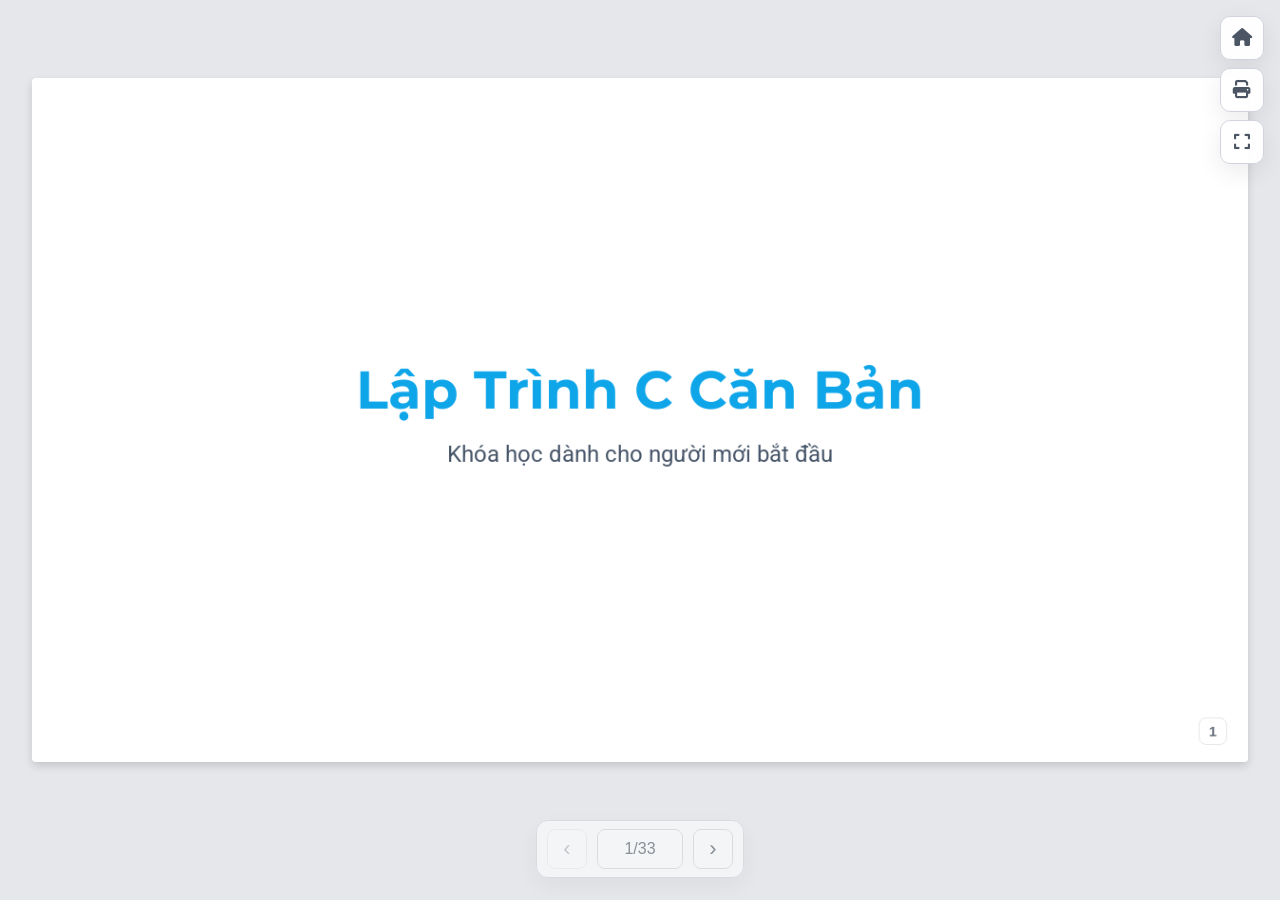
==== commit ee044330: "Sửa nội dung, optimize code css, thêm nút home" ====
--- a/c/index.html
+++ b/c/index.html
@@ -53,7 +53,7 @@
                 </div>
                 <div>
                     <div class="image-wrapper">
-                        <img src="http://googleusercontent.com/image_collection/image_retrieval/2003198555162669123" alt="C programming language concept">
+                        <img src="images/c.png" style="width: 100%; height: 450px; object-fit: contain;" alt="C programming language concept">
                     </div>
                 </div>
             </div>
--- a/common/slide-controller.css
+++ b/common/slide-controller.css
@@ -183,7 +183,9 @@
     backface-visibility: hidden;
 }
 
-.slide-print-btn {
+.slide-home-btn,
+.slide-print-btn,
+.slide-fullscreen-btn {
     width: 44px;
     height: 44px;
     border: 1px solid #d1d5db;
@@ -199,27 +201,8 @@
     transition: background-color 200ms ease, color 200ms ease;
 }
 
-.slide-print-btn:hover {
-    background: #ffffff;
-    color: #10a37f;
-}
-
-.slide-fullscreen-btn {
-    width: 44px;
-    height: 44px;
-    border: 1px solid #d1d5db;
-    border-radius: 10px;
-    background: rgba(255, 255, 255, 0.95);
-    color: #4b5563;
-    box-shadow: 0 8px 24px rgba(0, 0, 0, 0.08);
-    display: inline-flex;
-    align-items: center;
-    justify-content: center;
-    cursor: pointer;
-    font-size: 18px;
-    transition: background-color 200ms ease, color 200ms ease;
-}
-
+.slide-home-btn:hover,
+.slide-print-btn:hover,
 .slide-fullscreen-btn:hover {
     background: #ffffff;
     color: #10a37f;
